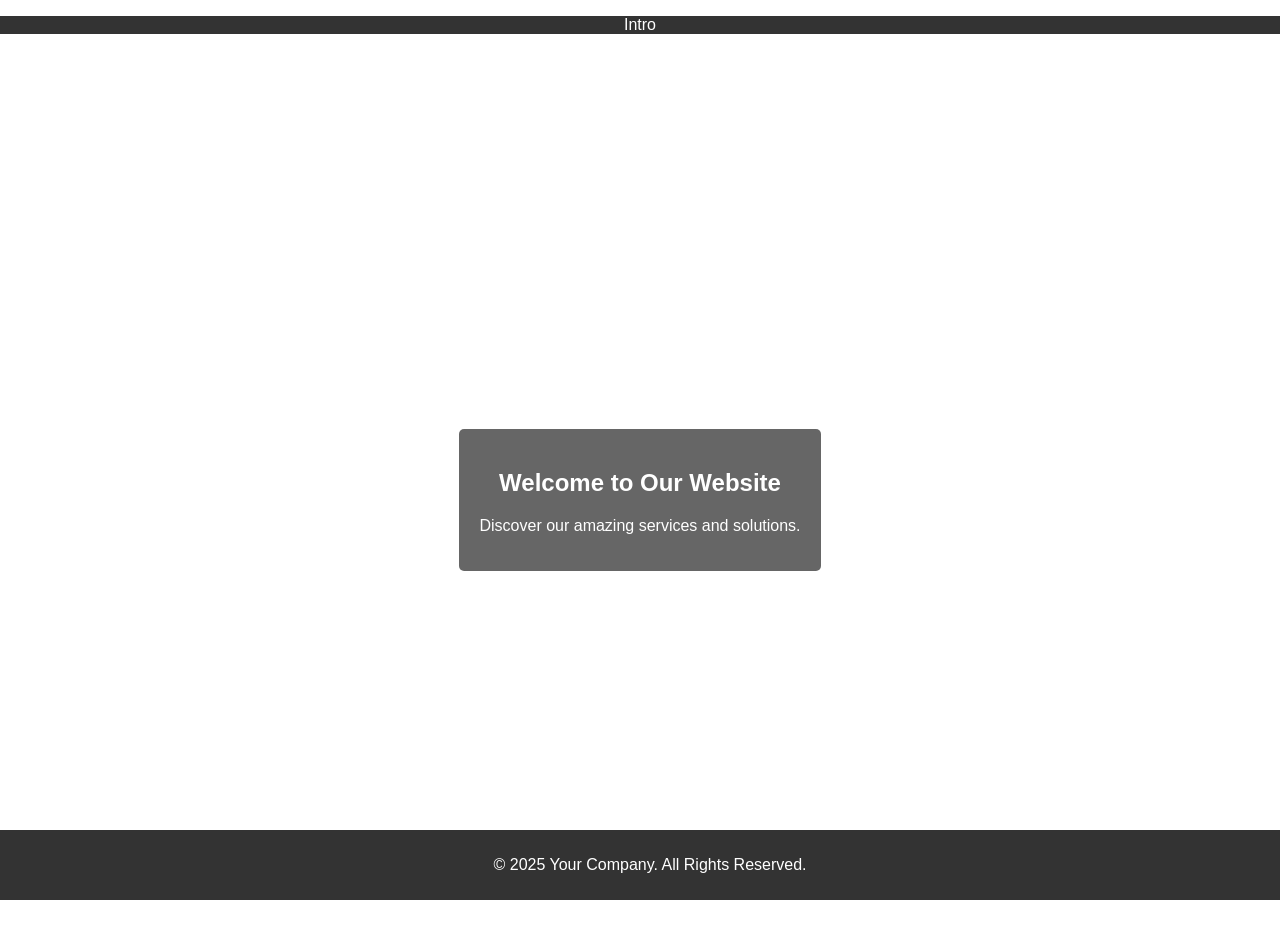
==== src/home.html @ cc2b9e7e "add" ====
<!DOCTYPE html>
<html lang="en">
<head>
    <meta charset="UTF-8">
    <meta name="viewport" content="width=device-width, initial-scale=1.0">
    <title>Home Page</title>
    <link rel="stylesheet" href="../styles/home.css">
</head>
<body>
    <header>
        <nav>
            <ul>
                <li><a href="index.html">Intro</a></li>
               
            </ul>
        </nav>
    </header>
    
    <section class="hero">
        <div class="hero-content">
            <h1>Welcome to Our Website</h1>
            <p>Discover our amazing services and solutions.</p>
            
        </div>
    </section>
    
    <footer>
        <p>&copy; 2025 Your Company. All Rights Reserved.</p>
    </footer>
</body>
</html>
---- styles/home.css ----
body {
    font-family: Arial, sans-serif;
    margin: 0;
    padding: 0;
    text-align: center;
}

nav ul {
    list-style-type: none;
    padding: 0;
    background: #333;
}

nav ul li {
    display: inline;
    margin: 0 15px;
}

nav ul li a {
    color: white;
    text-decoration: none;
}

.hero {
    background: url('hero-image.jpg') no-repeat center center/cover;
    height: 100vh;
    display: flex;
    justify-content: center;
    align-items: center;
    color: white;
}

.hero-content {
    background: rgba(0, 0, 0, 0.6);
    padding: 20px;
    border-radius: 5px;
}

.btn {
    display: inline-block;
    margin-top: 10px;
    padding: 10px 20px;
    color: white;
    background: #007bff;
    text-decoration: none;
    border-radius: 5px;
}

footer {
    background: #333;
    color: white;
    padding: 10px;
    position: absolute;
    width: 100%;
    bottom: 0;
}
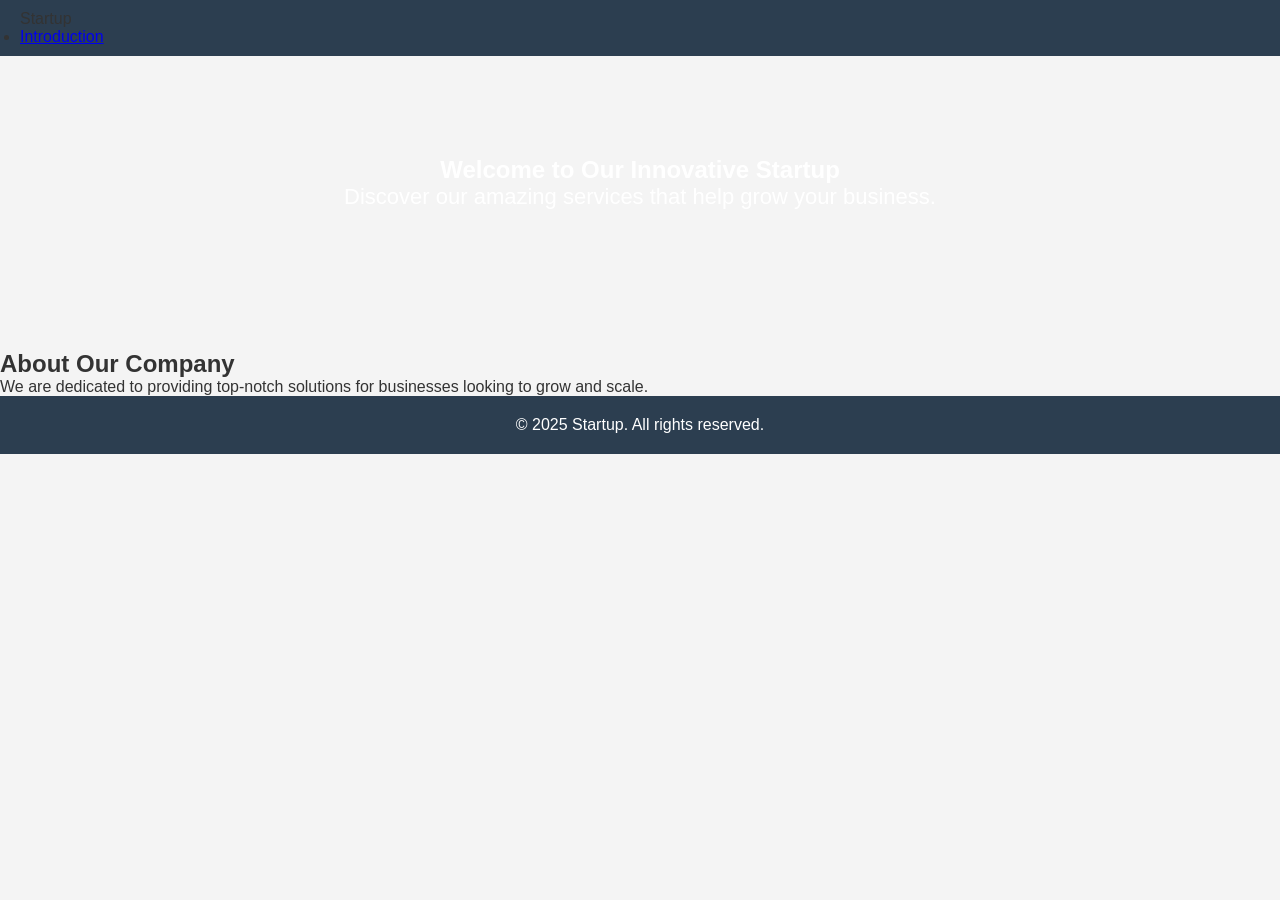
==== commit fcca4a87: "add" ====
--- a/src/home.html
+++ b/src/home.html
@@ -3,29 +3,35 @@
 <head>
     <meta charset="UTF-8">
     <meta name="viewport" content="width=device-width, initial-scale=1.0">
-    <title>Home Page</title>
+    <title>Home | Startup Product</title>
     <link rel="stylesheet" href="../styles/home.css">
 </head>
 <body>
     <header>
+        <div class="logo">Startup</div>
         <nav>
             <ul>
-                <li><a href="index.html">Intro</a></li>
-               
+                <li><a href="index.html">Introduction</a></li>
+                
             </ul>
         </nav>
     </header>
-    
+
     <section class="hero">
         <div class="hero-content">
-            <h1>Welcome to Our Website</h1>
-            <p>Discover our amazing services and solutions.</p>
-            
+            <h1>Welcome to Our Innovative Startup</h1>
+            <p>Discover our amazing services that help grow your business.</p>
+           
         </div>
     </section>
-    
+
+    <section class="about">
+        <h2>About Our Company</h2>
+        <p>We are dedicated to providing top-notch solutions for businesses looking to grow and scale.</p>
+    </section>
+
     <footer>
-        <p>&copy; 2025 Your Company. All Rights Reserved.</p>
+        <p>&copy; 2025 Startup. All rights reserved.</p>
     </footer>
 </body>
 </html>
--- a/styles/home.css
+++ b/styles/home.css
@@ -1,56 +1,103 @@
+/* General Reset */
+* {
+    margin: 0;
+    padding: 0;
+    box-sizing: border-box;
+}
+
+/* Body Styling */
 body {
     font-family: Arial, sans-serif;
-    margin: 0;
-    padding: 0;
-    text-align: center;
+    background-color: #f4f4f4;
+    color: #333;
 }
 
-nav ul {
-    list-style-type: none;
-    padding: 0;
-    background: #333;
+/* Header */
+header {
+    background-color: #2c3e50;
+    padding: 10px 20px;
 }
 
-nav ul li {
-    display: inline;
-    margin: 0 15px;
+header nav {
+    display: flex;
+    justify-content: space-between;
+    align-items: center;
 }
 
-nav ul li a {
-    color: white;
-    text-decoration: none;
+header nav .logo h1 {
+    color: #fff;
+    font-size: 24px;
 }
 
-.hero {
-    background: url('hero-image.jpg') no-repeat center center/cover;
-    height: 100vh;
+header nav .nav-links {
+    list-style: none;
     display: flex;
-    justify-content: center;
-    align-items: center;
-    color: white;
+    gap: 20px;
 }
 
-.hero-content {
-    background: rgba(0, 0, 0, 0.6);
-    padding: 20px;
-    border-radius: 5px;
+header nav .nav-links li a {
+    color: #fff;
+    text-decoration: none;
+    font-size: 18px;
 }
 
-.btn {
-    display: inline-block;
-    margin-top: 10px;
-    padding: 10px 20px;
+/* Hero Section */
+.hero {
+    background-image: url('https://via.placeholder.com/1200x600'); /* Add your image URL */
+    background-size: cover;
     color: white;
-    background: #007bff;
-    text-decoration: none;
-    border-radius: 5px;
+    text-align: center;
+    padding: 100px 20px;
 }
 
+.hero h2 {
+    font-size: 48px;
+    margin-bottom: 20px;
+}
+
+.hero p {
+    font-size: 22px;
+    margin-bottom: 40px;
+}
+
+.hero .cta-btn {
+    background-color: #e74c3c;
+    padding: 15px 30px;
+    text-decoration: none;
+    font-size: 18px;
+    color: white;
+    border-radius: 5px;
+    transition: background-color 0.3s;
+}
+
+.hero .cta-btn:hover {
+    background-color: #c0392b;
+}
+
+/* Introduction Section */
+.intro {
+    padding: 50px 20px;
+    text-align: center;
+    background-color: #ecf0f1;
+}
+
+.intro h3 {
+    font-size: 32px;
+    margin-bottom: 20px;
+}
+
+.intro p {
+    font-size: 20px;
+    line-height: 1.6;
+}
+
+/* Footer */
 footer {
-    background: #333;
-    color: white;
-    padding: 10px;
-    position: absolute;
+    background-color: #2c3e50;
+    color: #fff;
+    text-align: center;
+    padding: 20px;
+    position: relative;
+    bottom: 0;
     width: 100%;
-    bottom: 0;
 }
